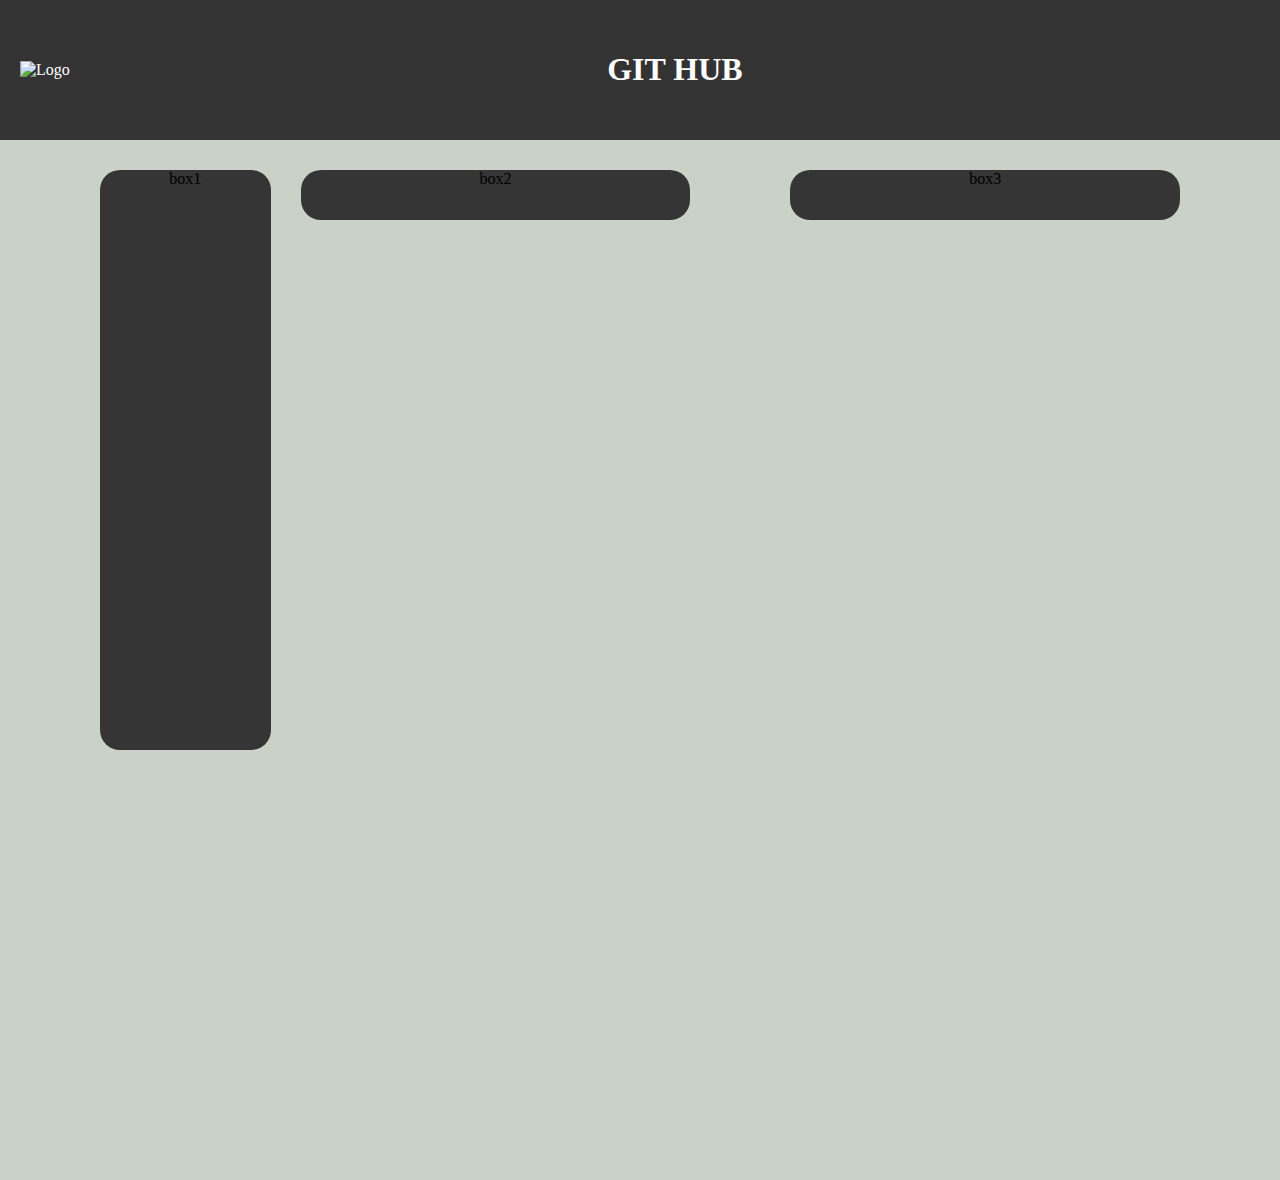
==== index.html @ f3ce542c "Update and rename grid.html to index.html" ====
<!DOCTYPE html>
<html lang="en">

<head>
    <meta charset="UTF-8">
    <meta http-equiv="X-UA-Compatible" content="IE=edge">
    <meta name="viewport" content="width=device-width, initial-scale=1.0">
    <title>MY NEW WEB PAGE </title>
    <link rel="stylesheet" href="main.css">
    <script src="https://kit.fontawesome.com/7d07412b7e.js" crossorigin="anonymous"></script>
</head> 
<body>
    <header>
        <div class="logo">
			<img src="images/github-mark-white.png" alt="Logo">
		</div>
		<div class="heading">
			<h1>GIT HUB</h1>
		</div>
	</header>
    <section>
    <div class="container1">
        <div class="box1">box1</div>
        <div class="box2">box2</div>
        <div class="box3">box3</div>
    </div>
    </section>
    <section>
        <div class="container2">
            
        </div>
    </section>
    <!-- <section>
        <div class="container2">
            <div class="box2">box2</div>
            <div class="box3">box3</div>
            <div class="box4">box4</div> -->
            <!-- <div class="box5"></div> -->
        <!-- </div>
    </section>
    <section>
    <div class="container3">
        <div class="box6">box6</div>
    </div>
    </section> -->
</body>
</html>
---- main.css ----
* {
    box-sizing: border border-box;
}  

body {
	margin: 0;
	padding: 0;
    background-color: #CAD2C7;
}

header {
	background-color: #333;
	color: #fff;
	display: flex;
	align-items: center;
	padding: 20px;
}

.logo {
	margin-right: 20px;
}

.logo img {
	height: 50px;
}

.heading {
    padding: 10px;
	display: flex;
	justify-content: center;
	align-items: center;
	flex: 1;
}
 
section .container1 .box1{
    margin-top: 30px;
    margin-left: 100px;
    margin-right: 30px;
    margin-bottom: 30px;
    display: grid;
    grid-template-columns: 1fr;
    grid-template-rows: none;
    grid-gap: 30px;
    grid-auto-flow: column;
    width: 350px;
	height: 580px;
    text-align: center;
}

section .container1 .box2{
    margin-top: 30px;
    margin-right: 100px;
    margin-bottom: 30px;
    display: grid;
    grid-template-columns: 1fr;
    grid-template-rows: none;
    grid-gap: 30px;
    grid-auto-flow: column;
    width: 800px;
	height: 50px;
    text-align: center;
}

section .container1 .box3{
    margin-top: 30px;
    margin-right: 100px;
    margin-bottom: 30px;
    display: grid;
    grid-template-columns: 1fr;
    grid-template-rows: none;
    grid-gap: 30px;
    grid-auto-flow: column;
    width: 800px;
	height: 50px;
    text-align: center;
}

section .container2{
    margin-top: 100px;
    margin-left: 100px;
    margin-right: 100px;
    margin-bottom: 100px;
    display: grid;
    grid-template-columns: 1fr;
    grid-template-rows: none;
    grid-gap: 30px;
    grid-auto-flow: column;
    width: 350px;
	height: 200px;
    text-align: center;
}

.container1{
    display: flex;
}

.search-box1{
    display: flex;
    align-items: center;
}

.search-box1 input[type="search"]{
    width: 745px;
    height: 50px;
    padding: 15px;
    border-radius: 20px;
    font-weight: bold;
    color: white;
    font-family: Verdana, Geneva, Tahoma, sans-serif;
    border: none;
    background-color: #353535;
}

section .container3{
    margin-top: 30px;
    margin-left: 100px;
    margin-right: 100px;
    margin-bottom: 30px;
    display: grid;
    grid-template-columns: 1fr;
    grid-template-rows: none;
    grid-gap: 10px;
    grid-auto-flow: column;
    width: 746px;
	height: 200px;
    text-align: center;
}


section div .box1, .search-box1, .box2, .box3, .box4, .box5, .box6{
    border-radius: 20px;
    background-color: #353535;
}
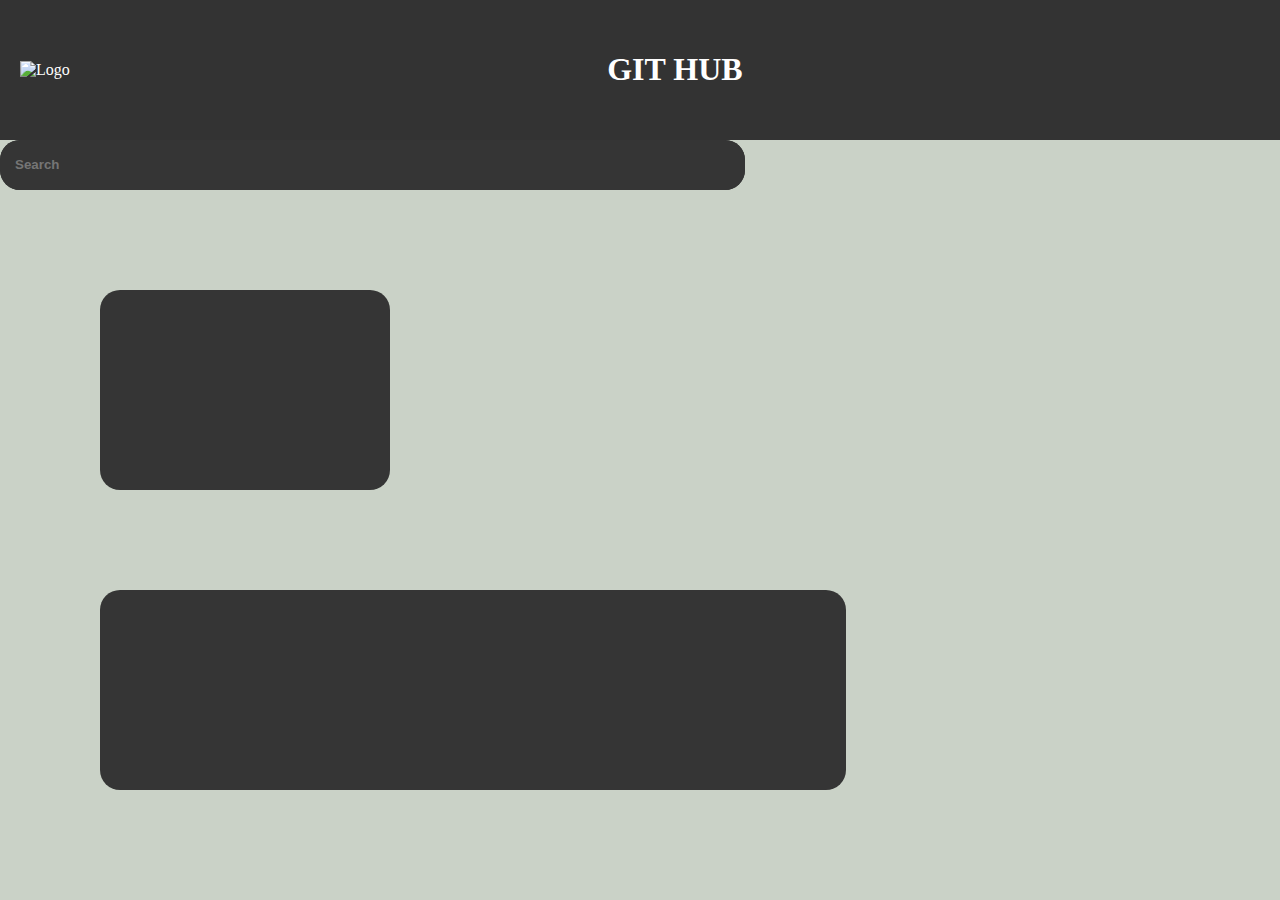
==== commit b472a527: "Update index.html" ====
--- a/index.html
+++ b/index.html
@@ -5,10 +5,11 @@
     <meta charset="UTF-8">
     <meta http-equiv="X-UA-Compatible" content="IE=edge">
     <meta name="viewport" content="width=device-width, initial-scale=1.0">
-    <title>MY NEW WEB PAGE </title>
+    <title>Pranav Pradeep</title>
     <link rel="stylesheet" href="main.css">
     <script src="https://kit.fontawesome.com/7d07412b7e.js" crossorigin="anonymous"></script>
-</head> 
+</head>
+
 <body>
     <header>
         <div class="logo">
@@ -18,30 +19,29 @@
 			<h1>GIT HUB</h1>
 		</div>
 	</header>
-    <section>
-    <div class="container1">
-        <div class="box1">box1</div>
-        <div class="box2">box2</div>
-        <div class="box3">box3</div>
+    <div class="container0-1">
+        <section>
+            <div class="container0">
+                <div class="box1"></div>
+            </div>
+        </section>
+        <section class="manakatta">
+            <div class="container1">
+                <div class="search-box1">
+                    <input type="search" placeholder="Search">
+                </div>
+            </div>
+            <div class="container2">
+                <div class="box2"></div>
+                <div class="box3"></div>
+                <div class="box4"></div>
+                <!-- <div class="box5"></div> -->
+            </div>
+            <div class="container3">
+                <div class="box6"></div>
+            </div>
+        </section>
     </div>
-    </section>
-    <section>
-        <div class="container2">
-            
-        </div>
-    </section>
-    <!-- <section>
-        <div class="container2">
-            <div class="box2">box2</div>
-            <div class="box3">box3</div>
-            <div class="box4">box4</div> -->
-            <!-- <div class="box5"></div> -->
-        <!-- </div>
-    </section>
-    <section>
-    <div class="container3">
-        <div class="box6">box6</div>
-    </div>
-    </section> -->
 </body>
+
 </html>
